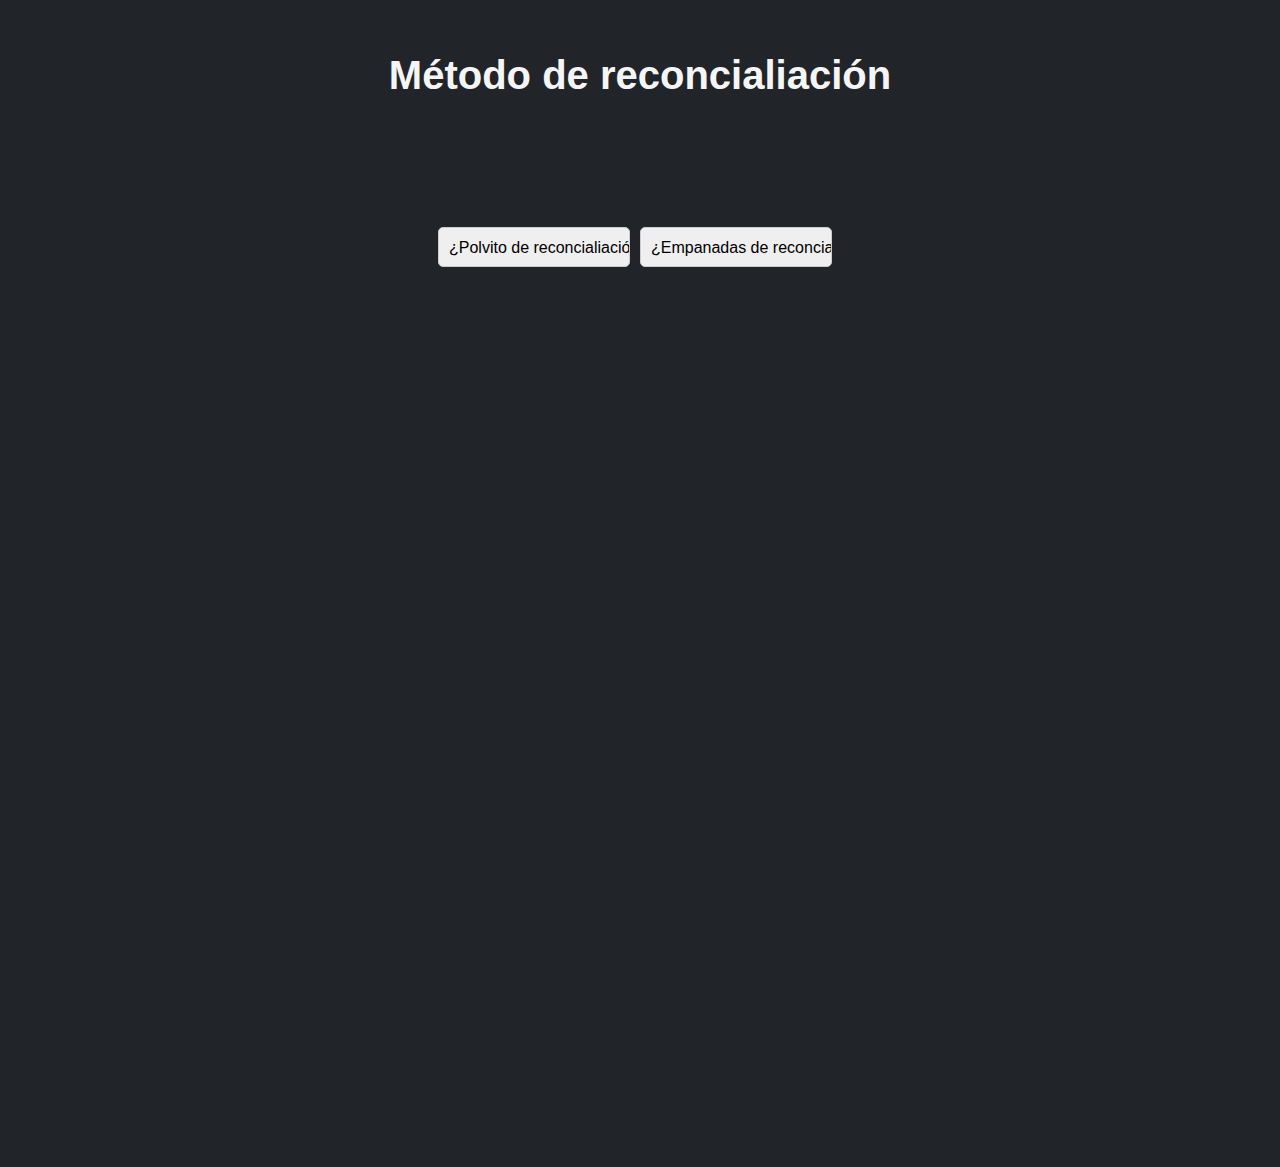
==== perdonado.html @ 67e0bca8 "version terminada de meper donas" ====
<!DOCTYPE html>
<html lang="en">
<head>
    <meta charset="UTF-8">
    <meta name="viewport" content="width=device-width, initial-scale=1.0">
    <title>Meper🍩🍩?</title>
    <link rel="icon" href="./images/favicon.ico" type="image/png" sizes="16x16">
    <link rel="stylesheet" href="./css/style.css">
    <script src="./javascript/index.js"></script>
</head>
<body>
    <main>
        <h1>Método de reconcialiación</h1>
        <div class="form">
            <form action="" method="post">
                <input class="input" type="submit" name="MEME" value="¿Polvito de reconcialiación? &#127825" >
                <input class="input" type="submit" name="NO" value="¿Empanadas de reconcialiación? &#129375">
            </form>
        </div>
    </main>
    <div class="img">
        <img class="image" src="" alt="">
    </div>
</body>
</html>
---- css/style.css ----
body{
    background-color: #212529;
    font-family: 'Roboto', sans-serif;
    font-size: 16px;
    font-weight: 400;
    line-height: 1.5;
    color: #f5f5f5;
    text-align: left;
    margin: 0;
    padding: 0;
    box-sizing: border-box;
    -webkit-font-smoothing: antialiased;
    -moz-osx-font-smoothing: grayscale;
    
}

h1 {
    display: flex;
    justify-content: center;
    width: 100%;
    font-size: 2.5rem;
    font-weight: 900;
    line-height: 1.2;
    margin-top: 4%;
    margin-bottom: 0.5rem;
}

form{
    display: flex;
    justify-content: center;
    align-items: center;
    margin-top: 10%;
}

input{
    width: 5%;
    height: 40px;
    border-radius: 5px;
    border: 1px solid #ccc;
    padding: 0 10px;
    font-size: 16px;
    margin-right: 10px;
}

input:hover{
    border: 1px solid #333;
    background-color: #ddd;
}

input:active{
    border: 1px solid #333;
    background-color: #ddd;
}

.random-position {
    position: absolute;
}

.input{
    width: 15%;
}

.img{
    height: 100vh;
    display: flex;
    align-items: center;
    justify-content: center;
    margin: 0;
}

img{
    display: none;
    max-width: 100%;
    max-height: 100%;
    width: auto;
    height: auto;
}
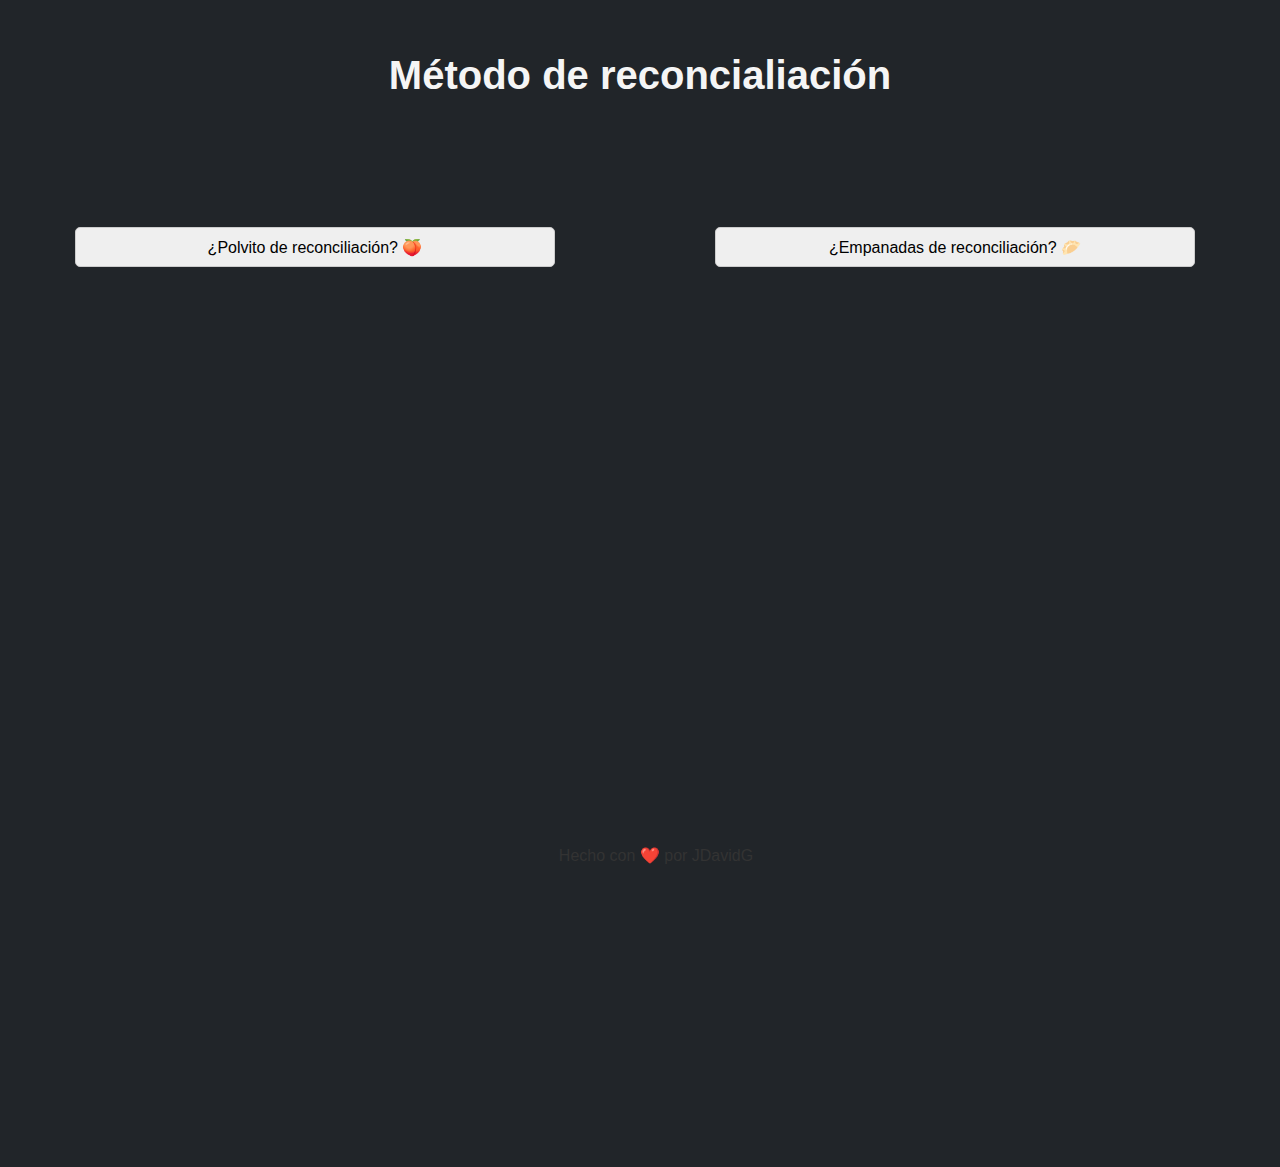
==== commit f4279486: "version celular" ====
--- a/perdonado.html
+++ b/perdonado.html
@@ -10,16 +10,28 @@
 </head>
 <body>
     <main>
+
         <h1>Método de reconcialiación</h1>
         <div class="form">
             <form action="" method="post">
-                <input class="input" type="submit" name="MEME" value="¿Polvito de reconcialiación? &#127825" >
-                <input class="input" type="submit" name="NO" value="¿Empanadas de reconcialiación? &#129375">
+                <div class="input-container">
+                    <input class="input" type="submit" name="MEME" value="¿Polvito de reconciliación? &#127825">
+                </div>
+                <div class="input-container">
+                    <input class="input" type="submit" name="NO" value="¿Empanadas de reconciliación? &#129375">
+                </div>
             </form>
+            
         </div>
+        
     </main>
     <div class="img">
         <img class="image" src="" alt="">
     </div>
+    <div class="container">
+        <footer>
+            <p>Hecho con ❤️ por <a href="https://jdavidgonzalez.netlify.app/" target="_blank">JDavidG</a></p>
+        </footer>
+    </div>
 </body>
 </html>--- a/css/style.css
+++ b/css/style.css
@@ -1,6 +1,7 @@
 body{
     background-color: #212529;
     font-family: 'Roboto', sans-serif;
+
     font-size: 16px;
     font-weight: 400;
     line-height: 1.5;
@@ -14,8 +15,13 @@
     
 }
 
+main{
+    min-height: 90%
+}
+
 h1 {
     display: flex;
+    text-align: center;
     justify-content: center;
     width: 100%;
     font-size: 2.5rem;
@@ -32,8 +38,14 @@
     margin-top: 10%;
 }
 
+.input-container{
+    display: flex;
+    justify-content: center;
+    width: 100%;
+}
+
 input{
-    width: 5%;
+    width: 20%;
     height: 40px;
     border-radius: 5px;
     border: 1px solid #ccc;
@@ -57,7 +69,13 @@
 }
 
 .input{
-    width: 15%;
+    width: 30rem;
+    height: 40px;
+    border-radius: 5px;
+    border: 1px solid #ccc;
+    padding: 0 10px;
+    font-size: 16px;
+    margin-right: 10px;
 }
 
 .img{
@@ -74,4 +92,49 @@
     max-height: 100%;
     width: auto;
     height: auto;
-}+}
+
+footer {
+    position: fixed;
+    bottom: 0;
+    width: 100%;
+    background-color: #212529;
+    color: #333;
+    padding: 1rem;
+    text-align: center;
+}
+
+footer a{
+    color: #333;
+    text-decoration: none;
+}
+
+@media screen and (max-width: 768px) {
+    h1 {
+        font-size: 2rem; /* Adjusted font size */
+        margin-top: 10px; /* Added margin for better spacing */
+    }
+    form {
+        flex-direction: column;
+        align-items: center; /* Center items in column */
+    }
+    input {
+        width: 50%; /* Adjusted width for better responsiveness */
+        margin-bottom: 10px; /* Increased margin for better spacing */
+        font-size: 1.2rem; /* Adjusted font size */
+    }
+    .input-container {
+        width: 60%; /* Set a fixed width for each container */
+        margin-right: 4%; /* Adjust the margin as needed */
+        margin-bottom: 10px; /* Add margin-bottom for better spacing */
+        height: 8rem;
+    }
+    
+    .input {
+        width: 100%;
+        height: 100%;
+        font-size: 1.2rem;
+        text-wrap: balance;
+    }
+    
+}
